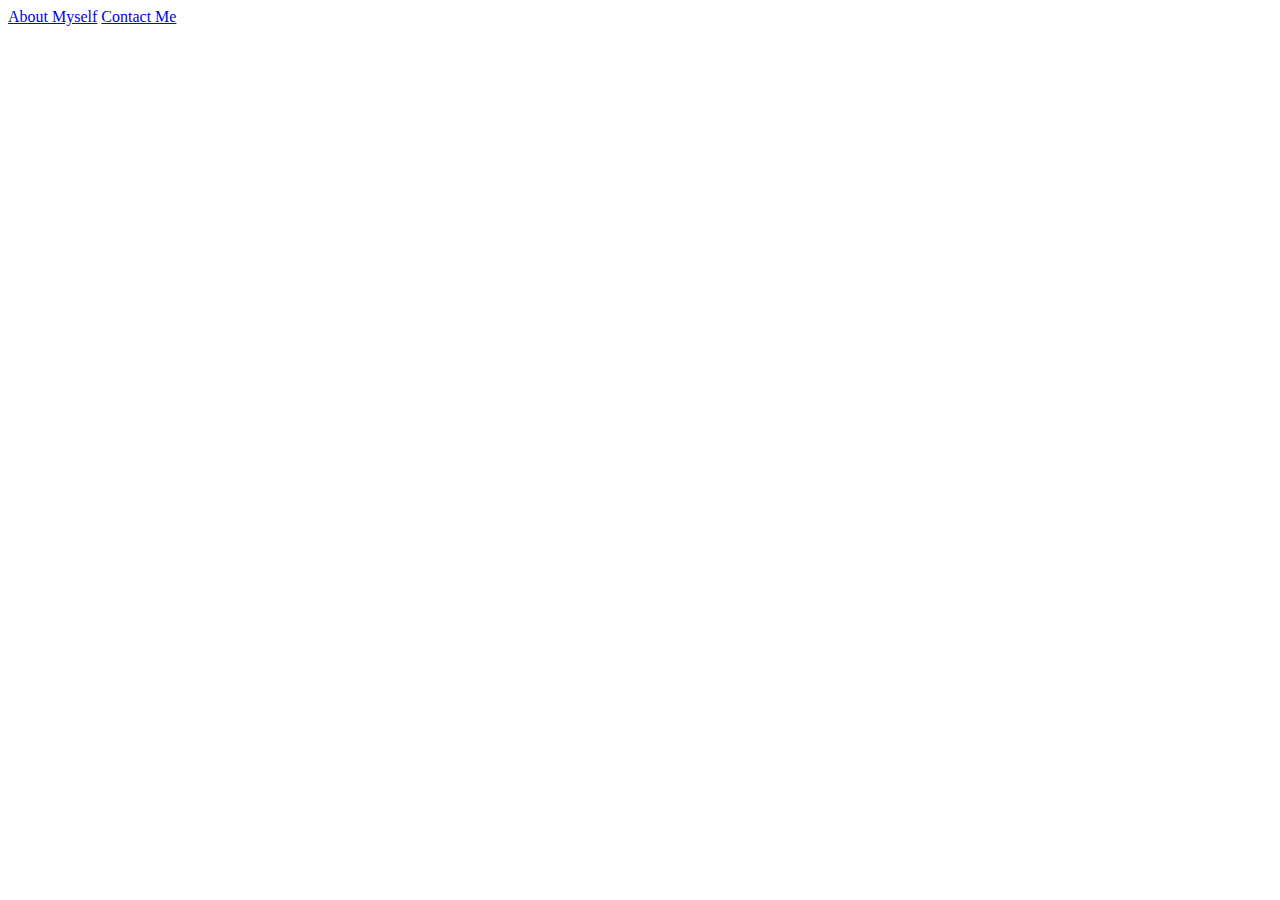
==== index.html @ 2c185991 "Add files via upload" ====
<!DOCTYPE html>
<html lang="en" dir="ltr">
  <head>
    <meta charset="utf-8">
    <title>Tamra Reid's Counseling Service</title>
  </head>
  <body>
    <a href="About.html">About Myself</a>
    <a href="contactinfo.html">Contact Me</a>
  </body>

</html>
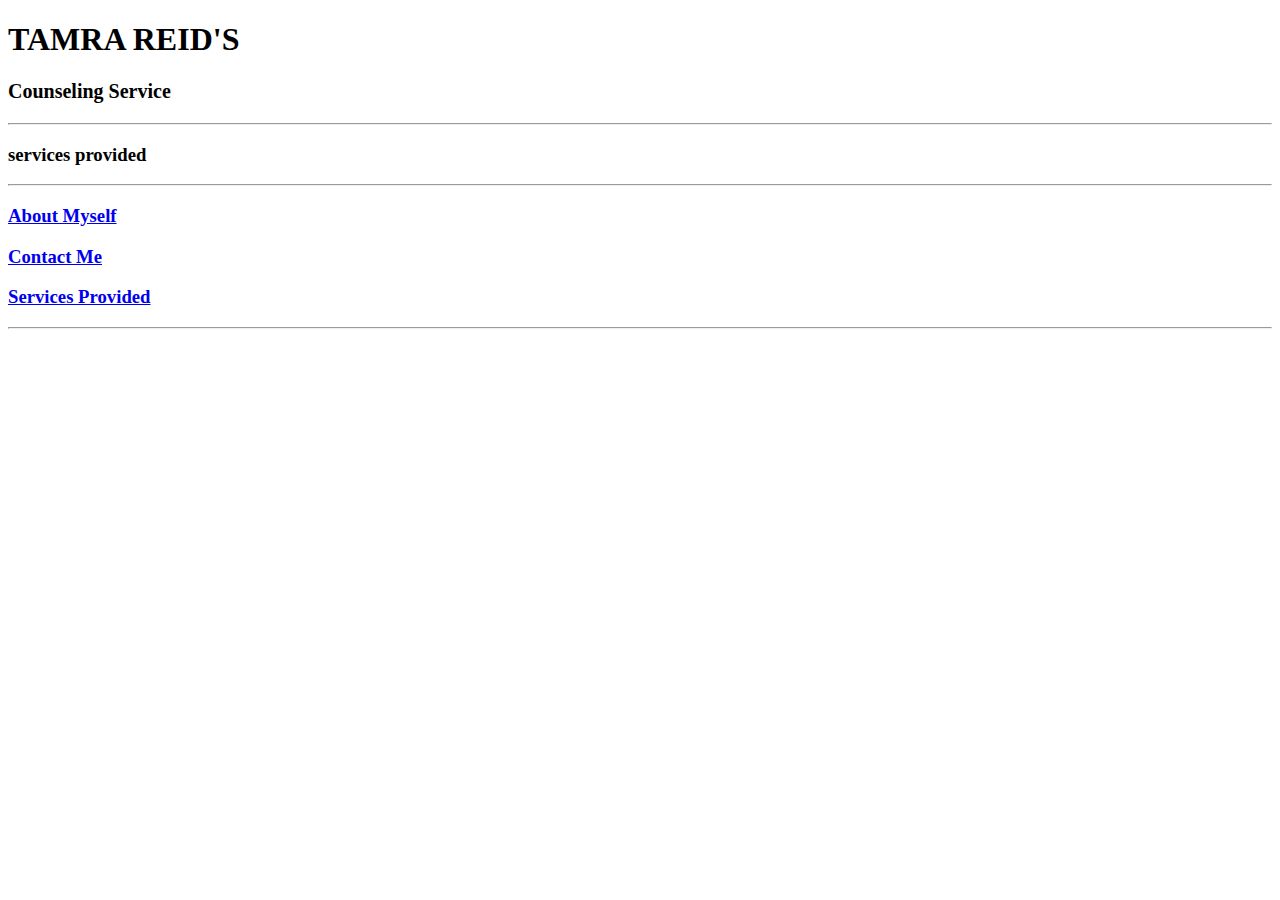
==== commit df0c1e5d: "Update index.html" ====
--- a/index.html
+++ b/index.html
@@ -1,12 +1,37 @@
 <!DOCTYPE html>
 <html lang="en" dir="ltr">
-  <head>
-    <meta charset="utf-8">
-    <title>Tamra Reid's Counseling Service</title>
-  </head>
-  <body>
-    <a href="About.html">About Myself</a>
-    <a href="contactinfo.html">Contact Me</a>
-  </body>
+
+<head>
+  <meta charset="utf-8">
+  <title>Tamra Reid's Counseling Service </title>
+  <link rel="stylesheet" href="css/styles.css">
+  <link rel="icon" href="favicon.ico">
+  <link rel="preconnect" href="https://fonts.gstatic.com">
+<link href="https://fonts.googleapis.com/css2?family=Crimson+Text:ital@1&family=Montserrat:wght@200&family=Old+Standard+TT:ital@1&family=Roboto:wght@300&display=swap" rel="stylesheet"></head>
+
+<body class="index">
+  <div class="top-container">
+    <h1>TAMRA REID'S</h1>
+    <p style="font-size:20px;"><strong>Counseling Service</strong></p>
+  </div>
+  <hr>
+  <div class="middle-container">
+    <h3>services provided</h3>
+  </div>
+  <hr>
+  <div class="bottom-container">
+    <a href="About.html">
+      <h3>About Myself</h3>
+    </a>
+    <a href="Contact.html">
+      <h3>Contact Me</h3>
+    </a>
+    <a href="Services.html">
+      <h3>Services Provided</h3>
+    </a>
+  </div>
+  <hr>
+
+</body>
 
 </html>
